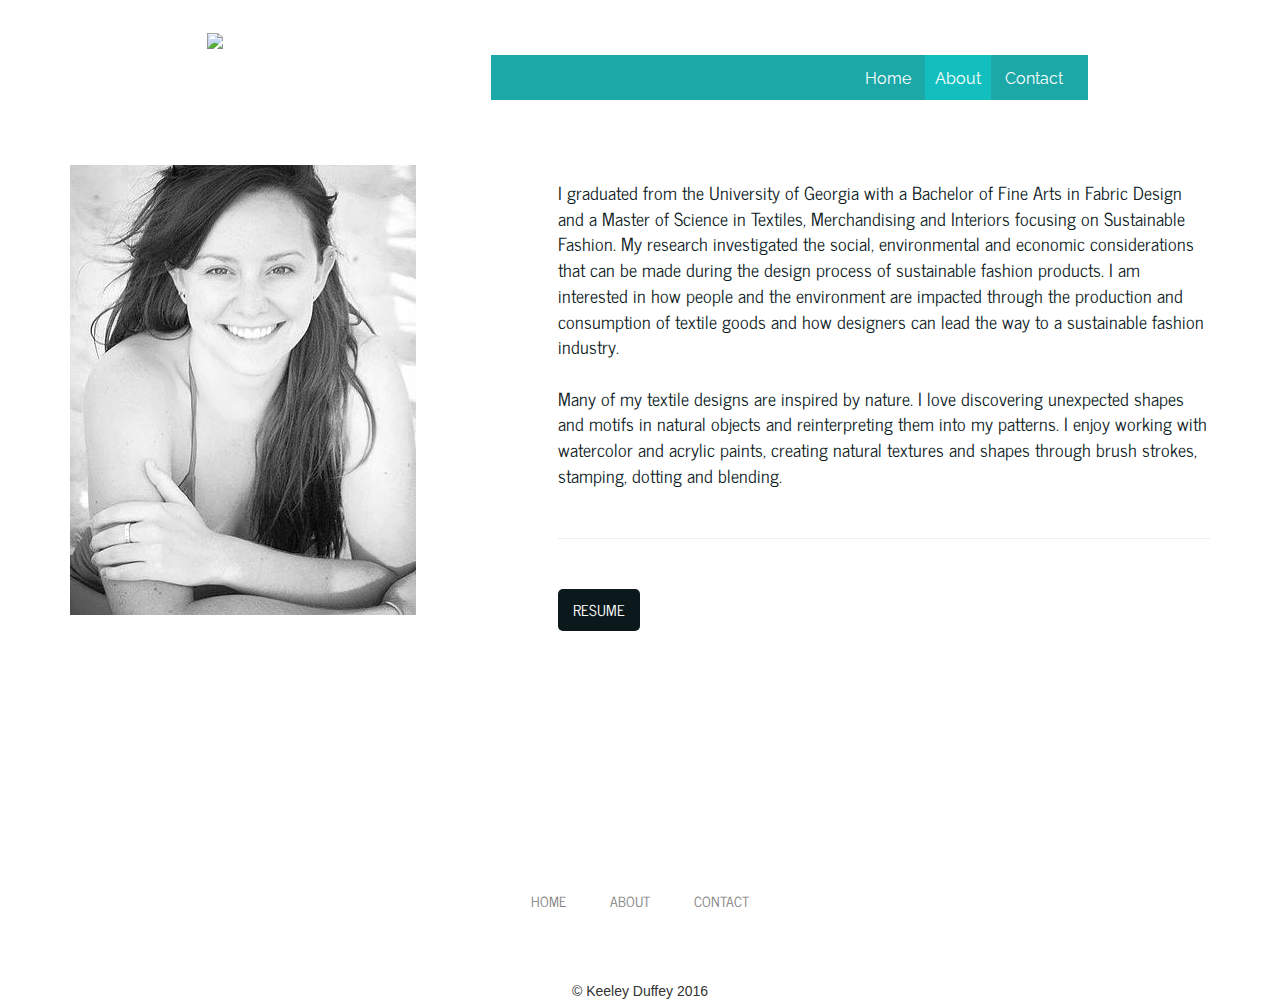
==== about.html @ 9801b39e "About, Contact pages added, navbar format updates" ====
<!DOCTYPE html>
<html>
	<head>
		<title>About - Erin Lawless | Design</title>
		<!-- Main CSS File -->
		<link rel="stylesheet" href="css/styles.css" type="text/css" />

		<!-- Latest compiled and minified CSS -->
		<link rel="stylesheet" href="https://maxcdn.bootstrapcdn.com/bootstrap/3.3.7/css/bootstrap.min.css" integrity="sha384-BVYiiSIFeK1dGmJRAkycuHAHRg32OmUcww7on3RYdg4Va+PmSTsz/K68vbdEjh4u" crossorigin="anonymous">

		<!-- Optional theme -->
		<link rel="stylesheet" href="https://maxcdn.bootstrapcdn.com/bootstrap/3.3.7/css/bootstrap-theme.min.css" integrity="sha384-rHyoN1iRsVXV4nD0JutlnGaslCJuC7uwjduW9SVrLvRYooPp2bWYgmgJQIXwl/Sp" crossorigin="anonymous">

		<!-- Latest compiled and minified JavaScript -->
		<script src="https://maxcdn.bootstrapcdn.com/bootstrap/3.3.7/js/bootstrap.min.js" integrity="sha384-Tc5IQib027qvyjSMfHjOMaLkfuWVxZxUPnCJA7l2mCWNIpG9mGCD8wGNIcPD7Txa" crossorigin="anonymous"></script>
		<!-- Font -->
		<link href="https://fonts.googleapis.com/css?family=Raleway" rel="stylesheet">
		<link href="https://fonts.googleapis.com/css?family=News+Cycle" rel="stylesheet">

	</head>
	<body>
		<header>
			<div class="container-fluid">
				<div class="row">
					<div class="col-sm-5 col-lg-4">
						<a href="index.html"><img class="logo" src="img/erinlawlesslogo.jpg"></a>
					</div>
					<div class="mid col-sm-2 col-lg-3">
					</div>
					<div class="right col-sm-5 col-lg-5">
						<ul id="nav">
							<li class="links"><a href="index.html">Home</a></li>
							<li class="links active"><a href="about.html">About</a></li>
							<li class="links"><a href="contact.html">Contact</a></li>
						</ul>
					</div>
				</div>
			</div> <!-- container -->
		</header>
			<div class="container">
				<div class="row">
					<div id="portrait" class="col-sm-12 col-md-5">
						<img src="img/erin.jpg" alt="Erin"/>
					</div>
					<div id="bio" class="col-sm-12 col-md-7">
						<p>	I graduated from the University of Georgia with a Bachelor of Fine Arts in Fabric Design and a Master of Science in Textiles, Merchandising and Interiors focusing on Sustainable Fashion. My research investigated the social, environmental and economic considerations that can be made during the design process of sustainable fashion products. I am interested in how people and the environment are impacted through the production and consumption of textile goods and how designers can lead the way to a sustainable fashion industry.
			 			<br>
			 			<br>
						Many of my textile designs are inspired by nature. I love discovering unexpected shapes and motifs in natural objects and reinterpreting them into my patterns. I enjoy working with watercolor and acrylic paints, creating 
						natural textures and shapes through brush strokes, stamping, dotting and blending.</p>
					<hr>
						<div id="resume">
						<button type="button" class="resume-btn">
							<a target="_blank" href="img/erinlawless-resume.pdf">Resume</a>
						</button> 
						</div>
					</div>
				</div> <!-- row -->
			</div> <!-- container -->
	
			<footer>
					<ul id="footer-nav">
							<li><a href="index.html">Home</a></li>
							<li><a href="about.html">About</a></li>
							<li><a href="contact.html">Contact</a></li>
					</ul>
				<p>&copy; Keeley Duffey 2016</p>
			</footer>
		</section>
		<!-- Include jQuery -->
		<script src="js/jquery.js"></script>
		<!-- Quicksand Plugin -->
		<script src="js/jquery.quicksand.js"></script>
		
		<!-- Include Custom JS -->
		<script src="js/script.js"></script>
		<script>
			//Call Fancybox
			$(document).ready(function(){
				$(".fancybox").fancybox();
			})
		</script>
	</body>
</html>
---- css/styles.css ----
/* Reset */
*{
	margin: 0;
	padding: 0;
}

/* =========NAV==========*/
.container-fluid {
	width: 70%;
	margin: 10px auto;
}

.logo{
	margin: 0 auto;
	max-width: 100%;
	display: inline-block;
}
.mid,
.right{
	width: 100%;
	background: #1ba8a7;
	height: 45px;
	margin-top: 25px;
}

#nav,
#navbar{
	display: inline-block;
	height: 45px;
	background: #1ba8a7;
	text-align: center;
}
#nav{
	float: right
}

#nav a,
#navbar a{
	color: #fff;
	display: inline-block;
	height: 45px;
	line-height: 37px;
	padding: 5px 10px;
}
.links{
	display: inline-block;
	font: 16px 'Raleway', sans-serif;
}
.links a{
	text-decoration: none;
	color: #fff;
	padding: 0 15px;
}
.links a:hover{
	text-decoration: none;
	color: #fff;
}
.links.active a,
.links a:hover {
  background: #13bfbe;
}

/* Navbar Styling*/
#navbar{
	font: 14px 'Raleway', sans-serif;
}
.mid #navbar a.active, #navbar a:hover{
	background-color: rgba(19, 191, 190, 0.4);
	text-decoration: none;
}

/* ===========GALLERY=============*/

.main{
	width: 95%;
	min-height: 475px;
	margin: 20px auto;
}
.main img{
	max-width: 100%;
	max-height: 100%;
}
.main li{
	float: left;
	max-width: 30%;
	list-style: none;
	margin: 6px;
	position: relative;
	display: inline-block;
}
.main ul{
	margin: 0 auto;
	/*overflow: hidden;*/
}

.main ul.hidden{
	display: none;
}

.row{
	margin: 20px auto;
}

/*===========ABOUT============*/
#portrait {
	padding: 15px;
	margin: 0 auto;
}

#bio p{
	padding: 30px 0;
	color: #0b191c;
	font-size: 18px;
	font-family: 'News Cycle', sans-serif; 
} 

#resume{
	margin: 50px auto;
	display: block;
}
.resume-btn{
	text-align: center;
	background: #0b191c;
	color: #fff;
	padding: 10px 15px;
	border-radius: 5px;
	border: none;
	text-transform: uppercase;
	text-decoration: none;
	font-family: 'News Cycle', sans-serif; 
	font-size: 1.1em;
}
.resume-btn a{
	text-transform: uppercase;
	text-decoration: none;
	color: #fff;
}
.resume-btn a:hover,
.resume-btn:hover{
	background-color: #ccc;
	text-decoration: none;
	color:#fff;
}

/*===========CONTACT=============*/
#all-contact{
	font-family: 'News Cycle', sans-serif; 
	font-size: 1.2em;
}

#contact{
	width: 70%;
}

.submit-btn{
	color: #000;
	background: #fff;
	border: 1px #000 solid;
	padding: 10px 15px;
	text-transform: uppercase;
	margin-top: 20px auto 30px;
}
/*=============FOOTER==========*/
footer{
	text-align: center;
	color: #333;
	font-size: 14px;
	position: relative;
	bottom: 0; 
	left: 0;
	right: 0;
	padding-top: 150px;
	height: 30px;
}
#footer-nav{
	font-family: 'News Cycle', sans-serif;
	text-transform: uppercase; 
	margin: 20px;
}
#footer-nav li{
	display: inline-block;
	text-decoration: none;
	padding: 20px 20px 50px;
}
#footer-nav a, #footer-nav a:hover{
	text-decoration: none;
	color: #828282;
}
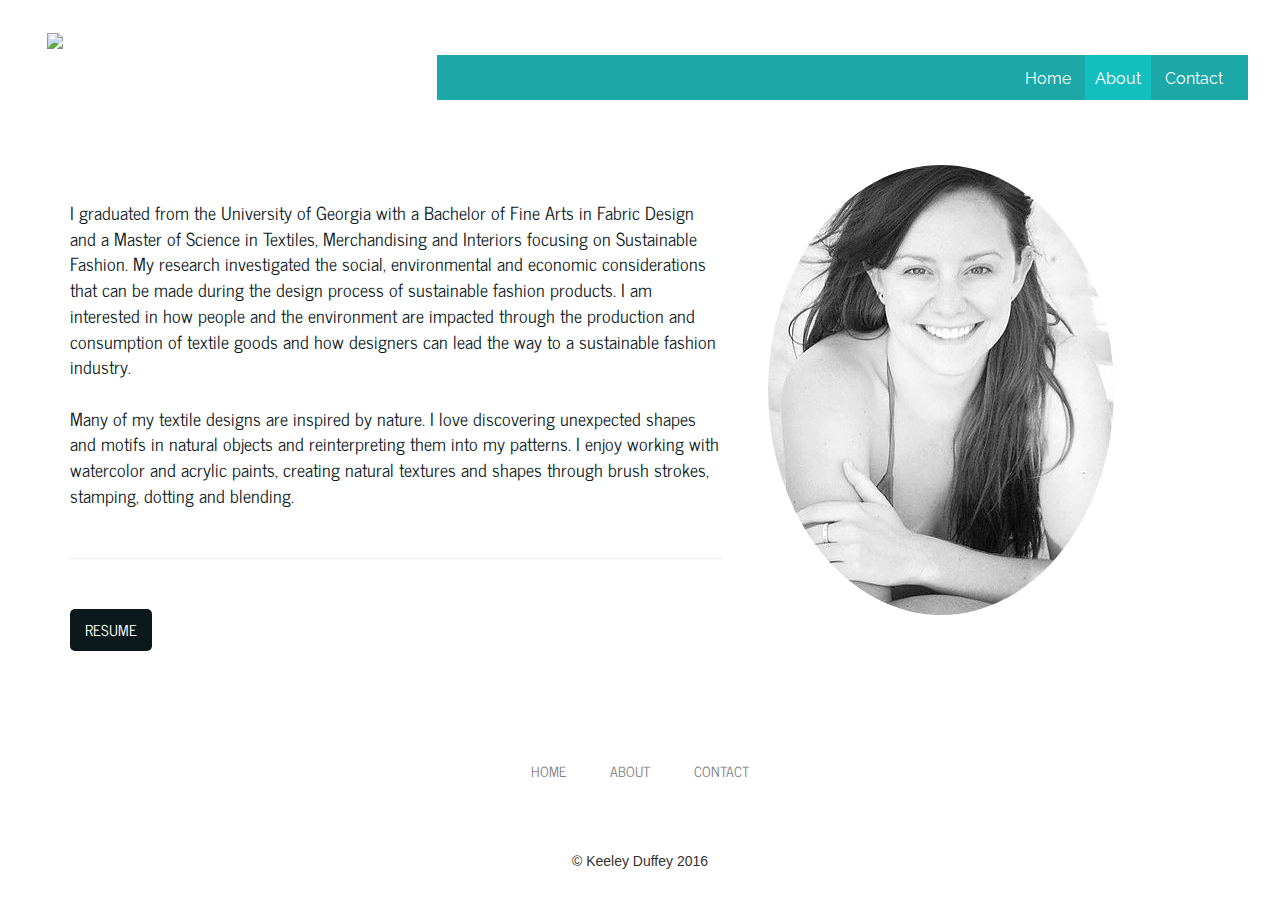
==== commit 5770b1ef: "Gallery styling, footer fix, scaling update" ====
--- a/about.html
+++ b/about.html
@@ -22,12 +22,12 @@
 		<header>
 			<div class="container-fluid">
 				<div class="row">
-					<div class="col-sm-5 col-lg-4">
+					<div class="col-sm-12 col-md-4 col-lg-4">
 						<a href="index.html"><img class="logo" src="img/erinlawlesslogo.jpg"></a>
 					</div>
-					<div class="mid col-sm-2 col-lg-3">
+					<div class="mid col-sm-6 col-md-2 col-lg-2">
 					</div>
-					<div class="right col-sm-5 col-lg-5">
+					<div class="right col-sm-6 col-md-6 col-lg-6">
 						<ul id="nav">
 							<li class="links"><a href="index.html">Home</a></li>
 							<li class="links active"><a href="about.html">About</a></li>
@@ -37,36 +37,35 @@
 				</div>
 			</div> <!-- container -->
 		</header>
-			<div class="container">
-				<div class="row">
-					<div id="portrait" class="col-sm-12 col-md-5">
-						<img src="img/erin.jpg" alt="Erin"/>
+		<div class="container">
+			<div class="row">
+				<div id="bio" class="col-sm-12 col-md-7">
+					<br>
+					<p>	I graduated from the University of Georgia with a Bachelor of Fine Arts in Fabric Design and a Master of Science in Textiles, Merchandising and Interiors focusing on Sustainable Fashion. My research investigated the social, environmental and economic considerations that can be made during the design process of sustainable fashion products. I am interested in how people and the environment are impacted through the production and consumption of textile goods and how designers can lead the way to a sustainable fashion industry.
+		 			<br>
+		 			<br>
+					Many of my textile designs are inspired by nature. I love discovering unexpected shapes and motifs in natural objects and reinterpreting them into my patterns. I enjoy working with watercolor and acrylic paints, creating 
+					natural textures and shapes through brush strokes, stamping, dotting and blending.</p>
+				<hr>
+					<div id="resume">
+					<button type="button" class="resume-btn">
+						<a target="_blank" href="img/erinlawless-resume.pdf">Resume</a>
+					</button> 
 					</div>
-					<div id="bio" class="col-sm-12 col-md-7">
-						<p>	I graduated from the University of Georgia with a Bachelor of Fine Arts in Fabric Design and a Master of Science in Textiles, Merchandising and Interiors focusing on Sustainable Fashion. My research investigated the social, environmental and economic considerations that can be made during the design process of sustainable fashion products. I am interested in how people and the environment are impacted through the production and consumption of textile goods and how designers can lead the way to a sustainable fashion industry.
-			 			<br>
-			 			<br>
-						Many of my textile designs are inspired by nature. I love discovering unexpected shapes and motifs in natural objects and reinterpreting them into my patterns. I enjoy working with watercolor and acrylic paints, creating 
-						natural textures and shapes through brush strokes, stamping, dotting and blending.</p>
-					<hr>
-						<div id="resume">
-						<button type="button" class="resume-btn">
-							<a target="_blank" href="img/erinlawless-resume.pdf">Resume</a>
-						</button> 
-						</div>
-					</div>
-				</div> <!-- row -->
-			</div> <!-- container -->
-	
-			<footer>
-					<ul id="footer-nav">
-							<li><a href="index.html">Home</a></li>
-							<li><a href="about.html">About</a></li>
-							<li><a href="contact.html">Contact</a></li>
-					</ul>
-				<p>&copy; Keeley Duffey 2016</p>
-			</footer>
-		</section>
+				</div>
+				<div class="col-sm-12 col-md-5">
+					<img id="portrait" src="img/erin.jpg" alt="Erin"/>
+				</div>
+			</div> <!-- row -->
+		</div> <!-- container -->
+		<footer>
+				<ul id="footer-nav">
+						<li><a href="index.html">Home</a></li>
+						<li><a href="about.html">About</a></li>
+						<li><a href="contact.html">Contact</a></li>
+				</ul>
+			<p>&copy; Keeley Duffey 2016</p>
+		</footer>
 		<!-- Include jQuery -->
 		<script src="js/jquery.js"></script>
 		<!-- Quicksand Plugin -->
--- a/css/styles.css
+++ b/css/styles.css
@@ -6,7 +6,7 @@
 
 /* =========NAV==========*/
 .container-fluid {
-	width: 70%;
+	width: 95%;
 	margin: 10px auto;
 }
 
@@ -105,6 +105,7 @@
 #portrait {
 	padding: 15px;
 	margin: 0 auto;
+	border-radius: 50%;
 }
 
 #bio p{
@@ -147,9 +148,17 @@
 	font-family: 'News Cycle', sans-serif; 
 	font-size: 1.2em;
 }
+#all-contact h3{
+	text-transform: uppercase;
+}
 
 #contact{
-	width: 70%;
+	width: 80%;
+}
+
+#filler{
+	width:85%;
+	margin: 20px; auto;
 }
 
 .submit-btn{
@@ -169,7 +178,7 @@
 	bottom: 0; 
 	left: 0;
 	right: 0;
-	padding-top: 150px;
+	
 	height: 30px;
 }
 #footer-nav{
